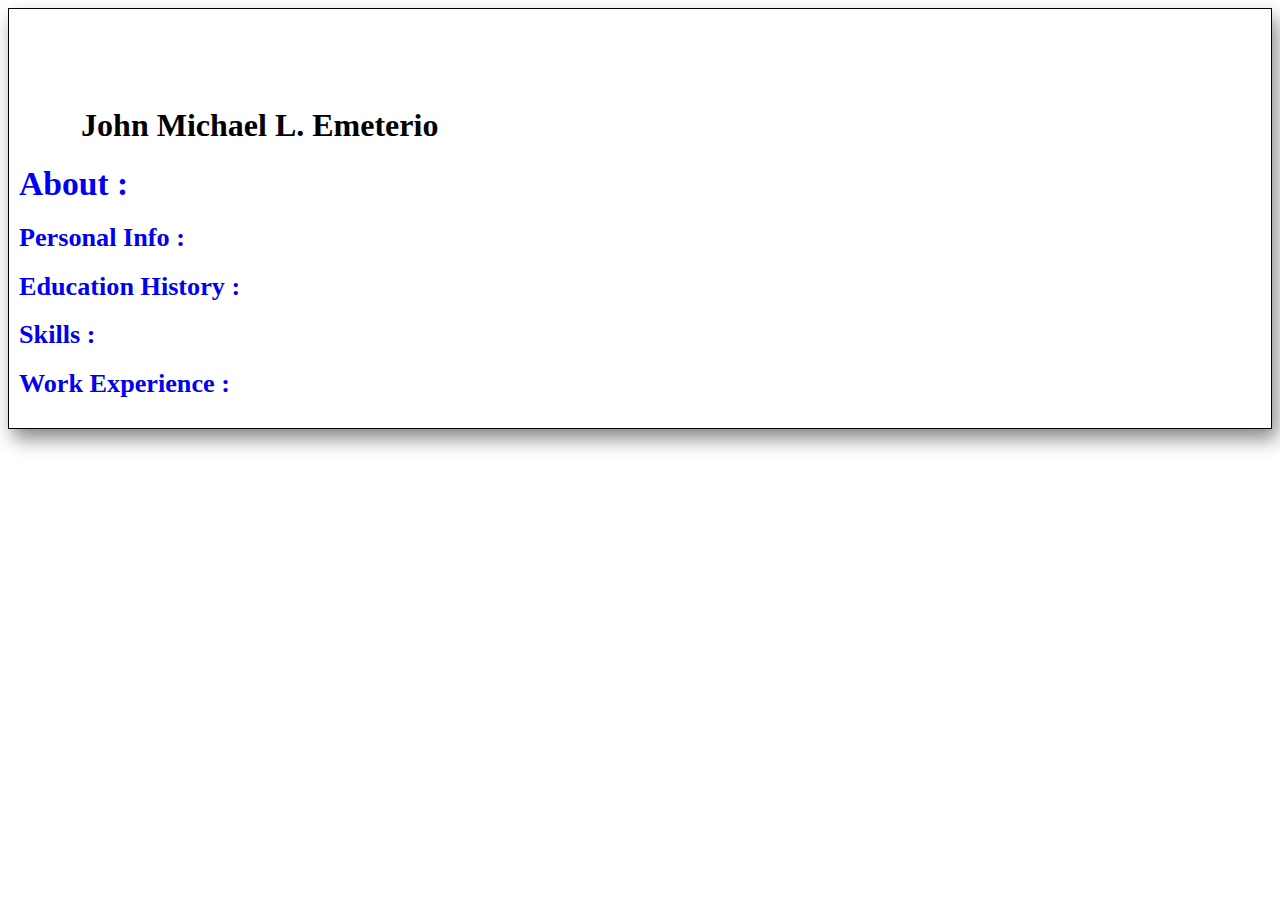
==== index.html @ 2bc3519f "Rename main.html to index.html" ====
<!DOCTYPE html>
<html lang="en">
<head>
    <meta charset="UTF-8">
    <meta http-equiv="X-UA-Compatible" content="IE=edge">
    <meta name="viewport" content="width=device-width, initial-scale=1.0">
    <link rel="stylesheet" href="style.css">
    <title>Document</title>
</head>
<body background="https://wallpapercave.com/dwp1x/wp6943076.jpg" >
    <div id="border">
    <img class="img1" src="https://www.shareicon.net/data/2016/07/26/801997_user_512x512.png" alt="">
   <h1 class="name">John Michael L. Emeterio</h1>
   <h2><a  style="text-decoration: none" href="about.html" target="right">About :</h2></a>
   <h3><a  style="text-decoration: none" href="PersonalInfo.html" target="right">Personal Info :</h3></a>
   <h3><a  style="text-decoration: none" href="Educhis.html" target="right">Education History :</h3></a>
   <h3><a  style="text-decoration: none" href="skills.html" target="right">Skills :</h3></a>
   <h3><a  style="text-decoration: none" href="work.html" target="right">Work Experience :</h3></a>
</div>
</body>
</html>
---- style.css ----
body {
    background-size: 170%; 
}
.img1 {
    width: 30%;
    margin-left: 35%;
    margin-top: 5%;
}
.img1:hover{
    transform: scale(1.5);
}
#icon{
    width: 10%; 
}
#icon2 {
    position: related;
    width: 20%;
    margin-top: -3.5em;
}
.icontext {
    font-size: 1.8em;
}
.name {
    margin-left: 5%;
}
 table,
 th,
 td {
     border: 2px solid black;
     height: 4em;
     border-color: aqua;
 }
 .text1{
    font-size: 1.3em;
 }
 .text2 {
    position: relative;
    margin-top: -1.5em;
 }
 .text3{
    font-size: 1.5em;
 }
 .text4 {
    margin-top: -2em;
    margin-left: 80%;
 }
 .text5 {
     margin-top: -1.0em;
 }
 a{
    font-size: 140%;
 }
  a:hover {
      color: blue;
      font-size: 200%;   
}
#border{
    border: 1px solid;
    padding: 10px;
    box-shadow: 5px 10px 18px #888888;
}
#border2 {
    border: 1px solid;
    padding: 10px;
    box-shadow: 5px 10px 18px #888888;
    padding-bottom: 40%;
}
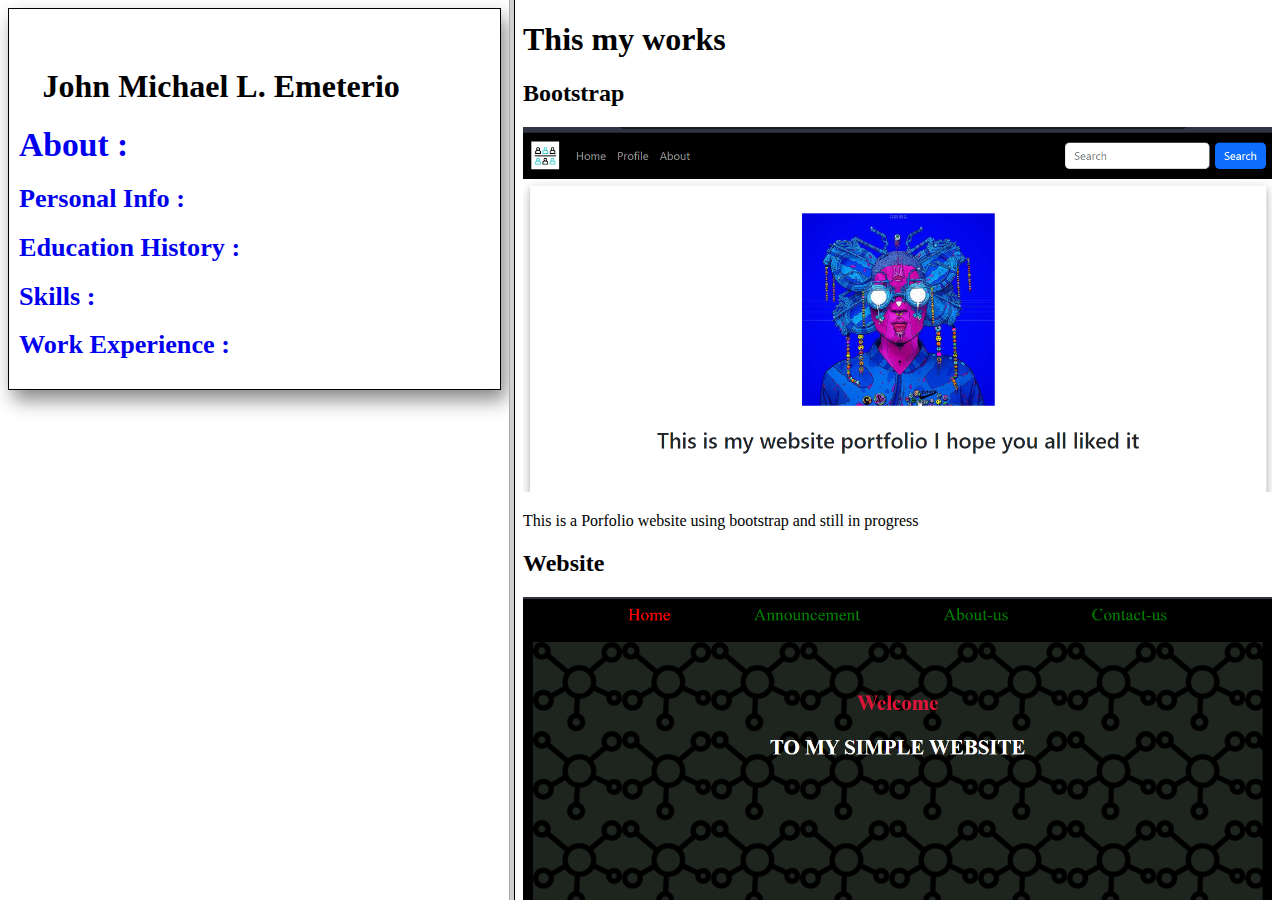
==== commit 11c84a99: "wrong file name" ====
--- a/index.html
+++ b/index.html
@@ -5,17 +5,15 @@
     <meta http-equiv="X-UA-Compatible" content="IE=edge">
     <meta name="viewport" content="width=device-width, initial-scale=1.0">
     <link rel="stylesheet" href="style.css">
-    <title>Document</title>
+  
 </head>
-<body background="https://wallpapercave.com/dwp1x/wp6943076.jpg" >
-    <div id="border">
-    <img class="img1" src="https://www.shareicon.net/data/2016/07/26/801997_user_512x512.png" alt="">
-   <h1 class="name">John Michael L. Emeterio</h1>
-   <h2><a  style="text-decoration: none" href="about.html" target="right">About :</h2></a>
-   <h3><a  style="text-decoration: none" href="PersonalInfo.html" target="right">Personal Info :</h3></a>
-   <h3><a  style="text-decoration: none" href="Educhis.html" target="right">Education History :</h3></a>
-   <h3><a  style="text-decoration: none" href="skills.html" target="right">Skills :</h3></a>
-   <h3><a  style="text-decoration: none" href="work.html" target="right">Work Experience :</h3></a>
-</div>
-</body>
+
+<frameset class="frame" cols="40%, 60%">
+    <frame name="left" src="main.html">
+    <frame name="right" src="right.html">
+    </frameset>
+   
+
+
+
 </html>
